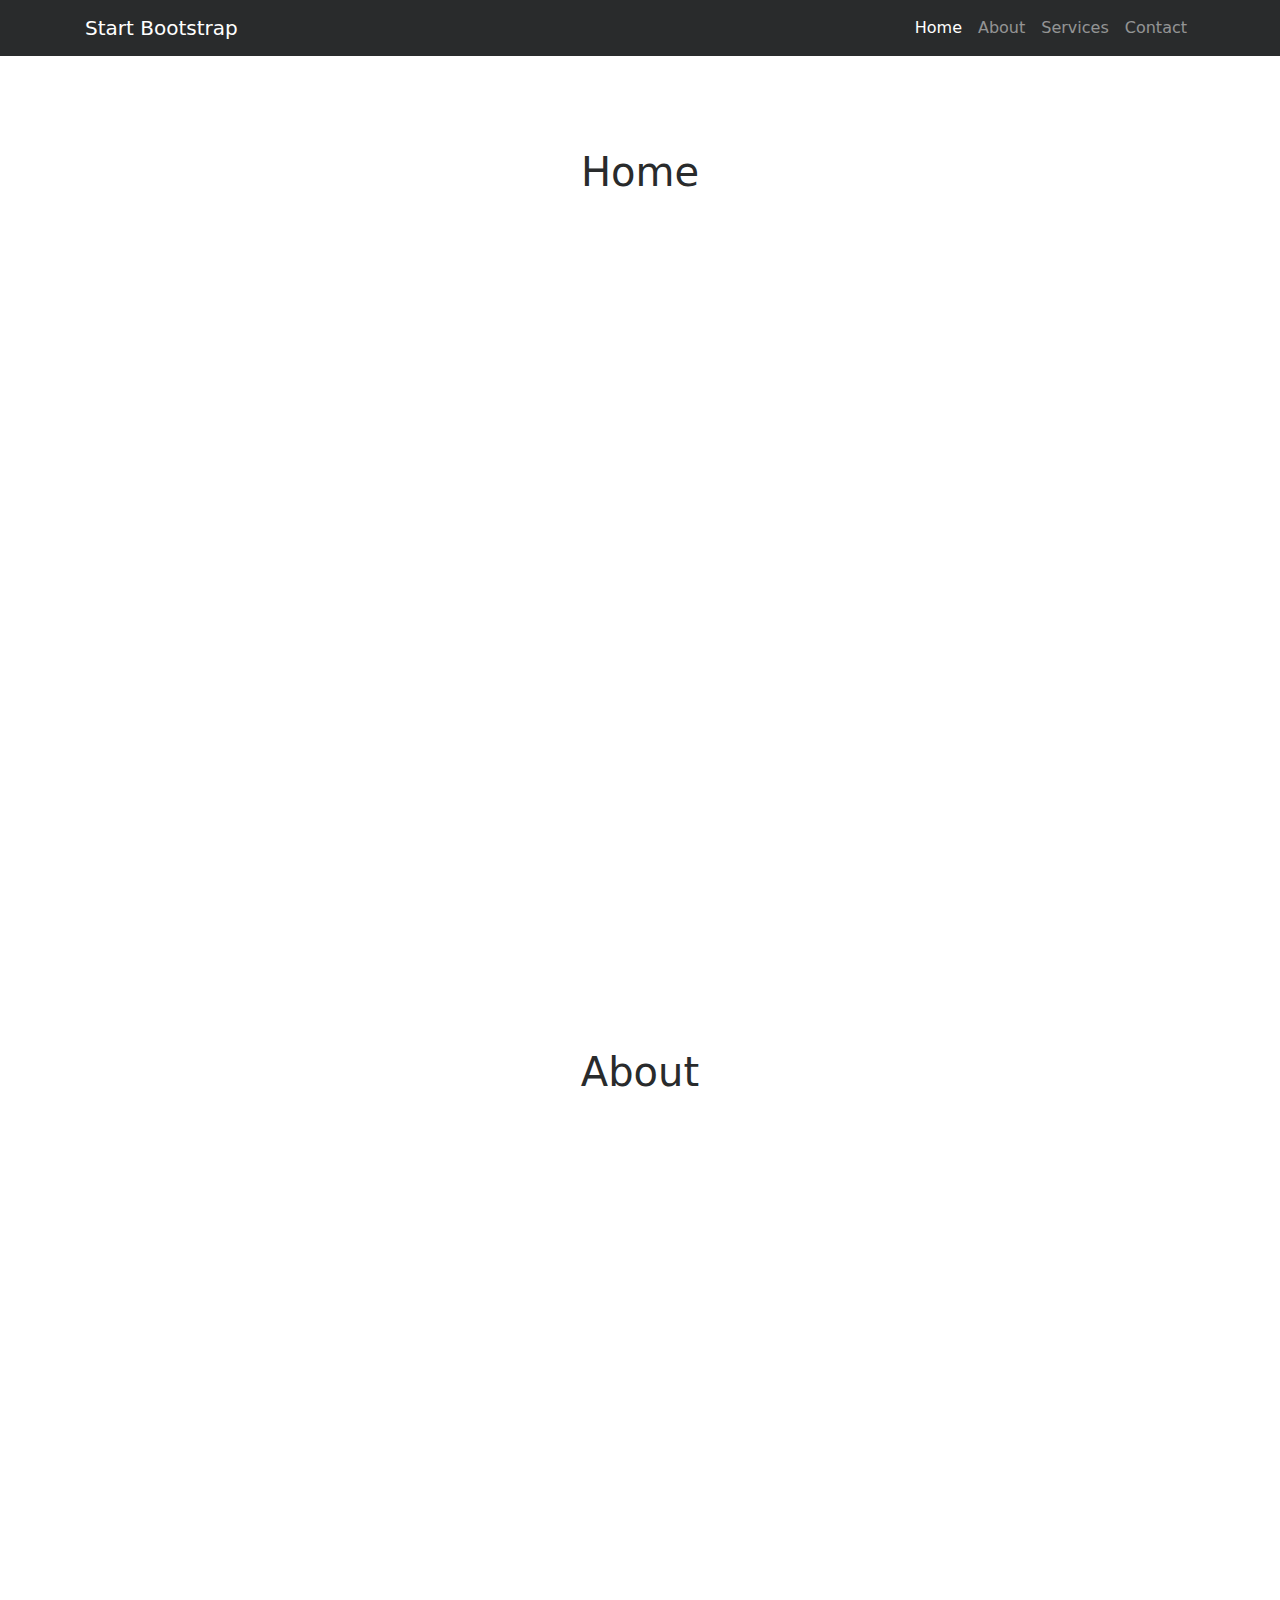
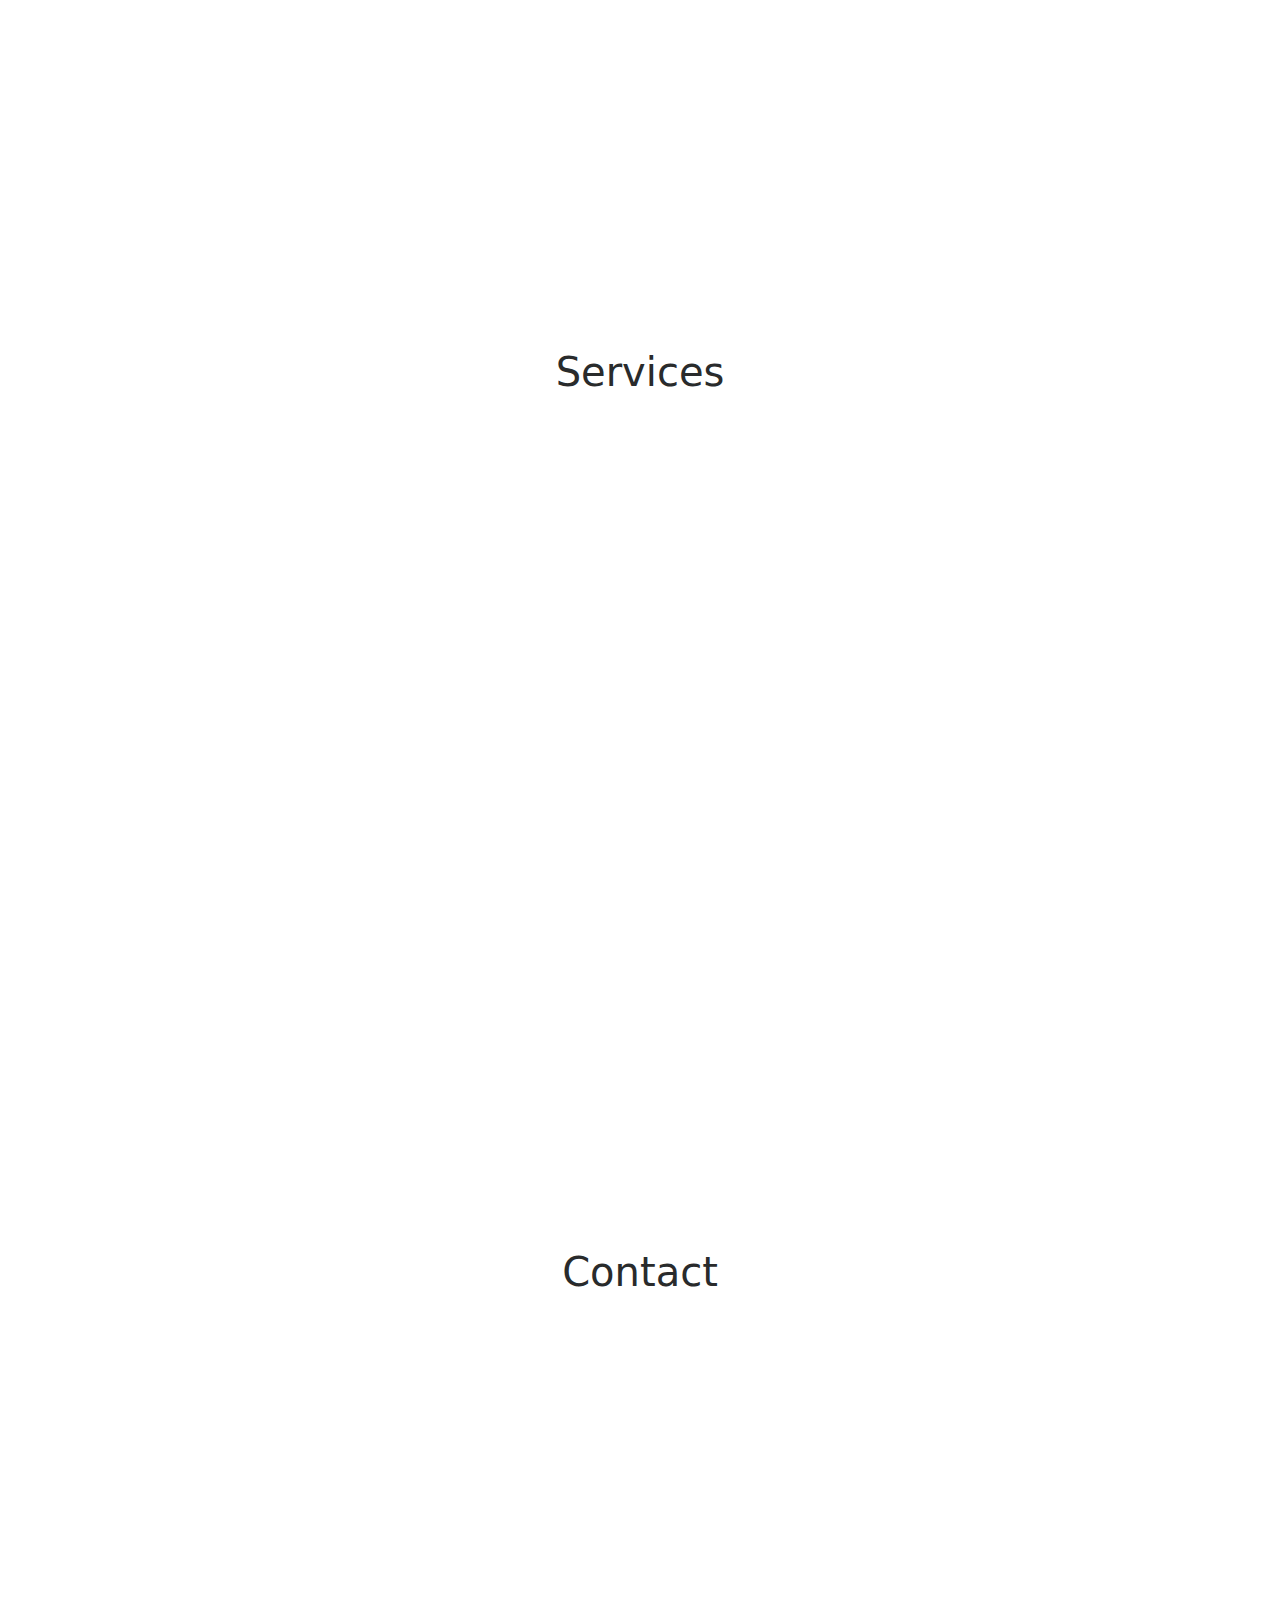
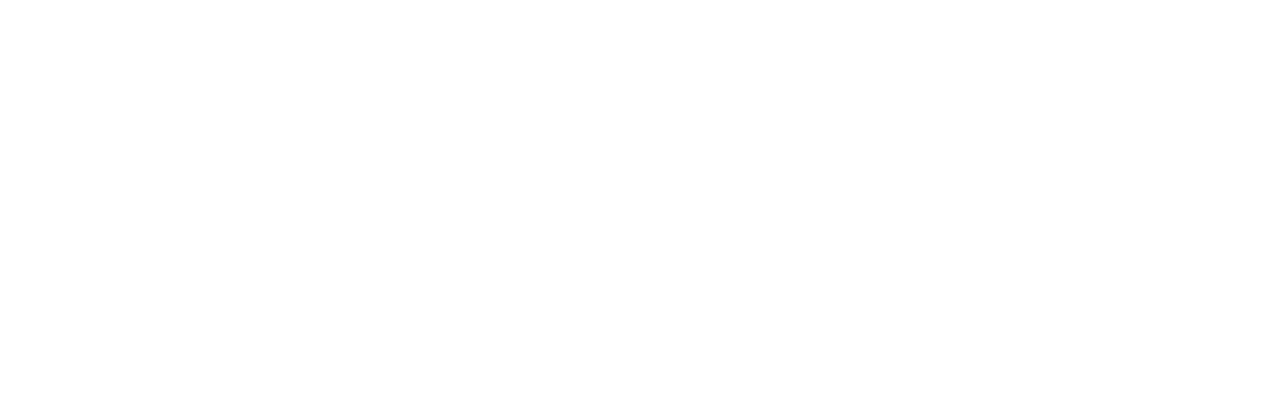
==== ScrollingTheme/00-scrolling-basic-structure/index.html @ 7bb0fd86 "ScrollingTheme" ====
<!DOCTYPE html>
<html lang="en">

<head>

    <meta charset="utf-8">
    <meta name="viewport" content="width=device-width, initial-scale=1, shrink-to-fit=no">
    <meta name="description" content="">
    <meta name="author" content="">

    <title>Full - Start Bootstrap Template</title>

    <!-- Bootstrap core CSS -->
    <link href="vendor/bootstrap-4-alpha-6/css/bootstrap.min.css" rel="stylesheet">

    <!-- Custom styles for this template -->
    <link href="css/scroll-basic.css" rel="stylesheet">

    <!-- Temporary navbar container fix -->
    <style>
    .navbar-toggler {
        z-index: 1;
    }
    
    @media (max-width: 576px) {
        nav > .container {
            width: 100%;
        }
    }
    </style>

</head>
<!--data-spy="scroll"  data-target=".navbar" added for using scroll spy auto active nav-iteam-->
<body data-spy="scroll" data-target=".navbar">

    <!-- Navigation -->
    <nav class="navbar fixed-top navbar-toggleable-md navbar-inverse bg-inverse">
        <button class="navbar-toggler navbar-toggler-right" type="button" data-toggle="collapse" data-target="#navbarExample" aria-controls="navbarExample" aria-expanded="false" aria-label="Toggle navigation">
            <span class="navbar-toggler-icon"></span>
        </button>
        <div class="container">
            <a class="navbar-brand" href="#">Start Bootstrap</a>
            <div class="collapse navbar-collapse" id="navbarExample">
                <ul class="navbar-nav ml-auto">
                    <li class="nav-item">
                        <a class="nav-link" href="#intro">Home <span class="sr-only">(current)</span></a>
                    </li>
                    <li class="nav-item">
                        <a class="nav-link" href="#about">About</a>
                    </li>
                    <li class="nav-item">
                        <a class="nav-link" href="#services">Services</a>
                    </li>
                    <li class="nav-item">
                        <a class="nav-link" href="#contact">Contact</a>
                    </li>
                </ul>
            </div>
        </div>
    </nav>

    <!-- Page Content -->
<section id="intro" class="intro-section">
    <div class="container">
        <div class="row">
            <div class="col-lg-12">
                <h1 class="">Home</h1>
            </div>
        </div>
    </div>
</section>


<section id="about" class="about-section">
    <div class="container">
        <div class="row">
            <div class="col-lg-12">
                <h1 class="">About</h1>
            </div>
        </div>
    </div>
</section>



<section id="services" class="services-section">
    <div class="container">
        <div class="row">
            <div class="col-lg-12">
                <h1 class="">Services</h1>
            </div>
        </div>
    </div>
</section>


<section id="contact" class="contact-section">
    <div class="container">
        <div class="row">
            <div class="col-lg-12 align-middle">
                <h1 class="">Contact</h1>
            </div>
        </div>
    </div>
</section>



    <!-- JavaScript 3.2.1-->
    <script src="vendor/jquery-3.2.1/jquery-3.2.1.min.js"></script>

    <!--Bootstrap core javascript-->
    <script src="vendor/bootstrap-4-alpha-6/js/bootstrap.min.js"></script>

</body>

</html>
---- ScrollingTheme/00-scrolling-basic-structure/css/scroll-basic.css ----
/*!
 * Start Bootstrap - Full (http://startbootstrap.com/template-overviews/full)
 * Copyright 2013-2017 Start Bootstrap
 * Licensed under MIT (https://github.com/BlackrockDigital/startbootstrap-full/blob/master/LICENSE)
 */

body {
    width: 100%;
    height: 100%;
    position: relative;
}

.intro-section,
.about-section,
.services-section,
.contact-section {
    height: 100vh;
    width: 100%;
    padding-top: 150px;
    text-align: center;
    display: flex;
}

.intro-section {}

.about-section {
    background: url('http://placehold.it/1920x1080') no-repeat center center fixed;
    -webkit-background-size: cover;
    -moz-background-size: cover;
    background-size: cover;
    -o-background-size: cover;
}

.services-section {}

.contact-section {
    background: url('http://placehold.it/1920x1080') no-repeat center center fixed;
    -webkit-background-size: cover;
    -moz-background-size: cover;
    background-size: cover;
    -o-background-size: cover;
}


/*#intro {
    background: url('http://placehold.it/1920x1080') no-repeat center center fixed;
    display: flex;
    -webkit-background-size: cover;
    -moz-background-size: cover;
    background-size: cover;
    -o-background-size: cover;
}*/
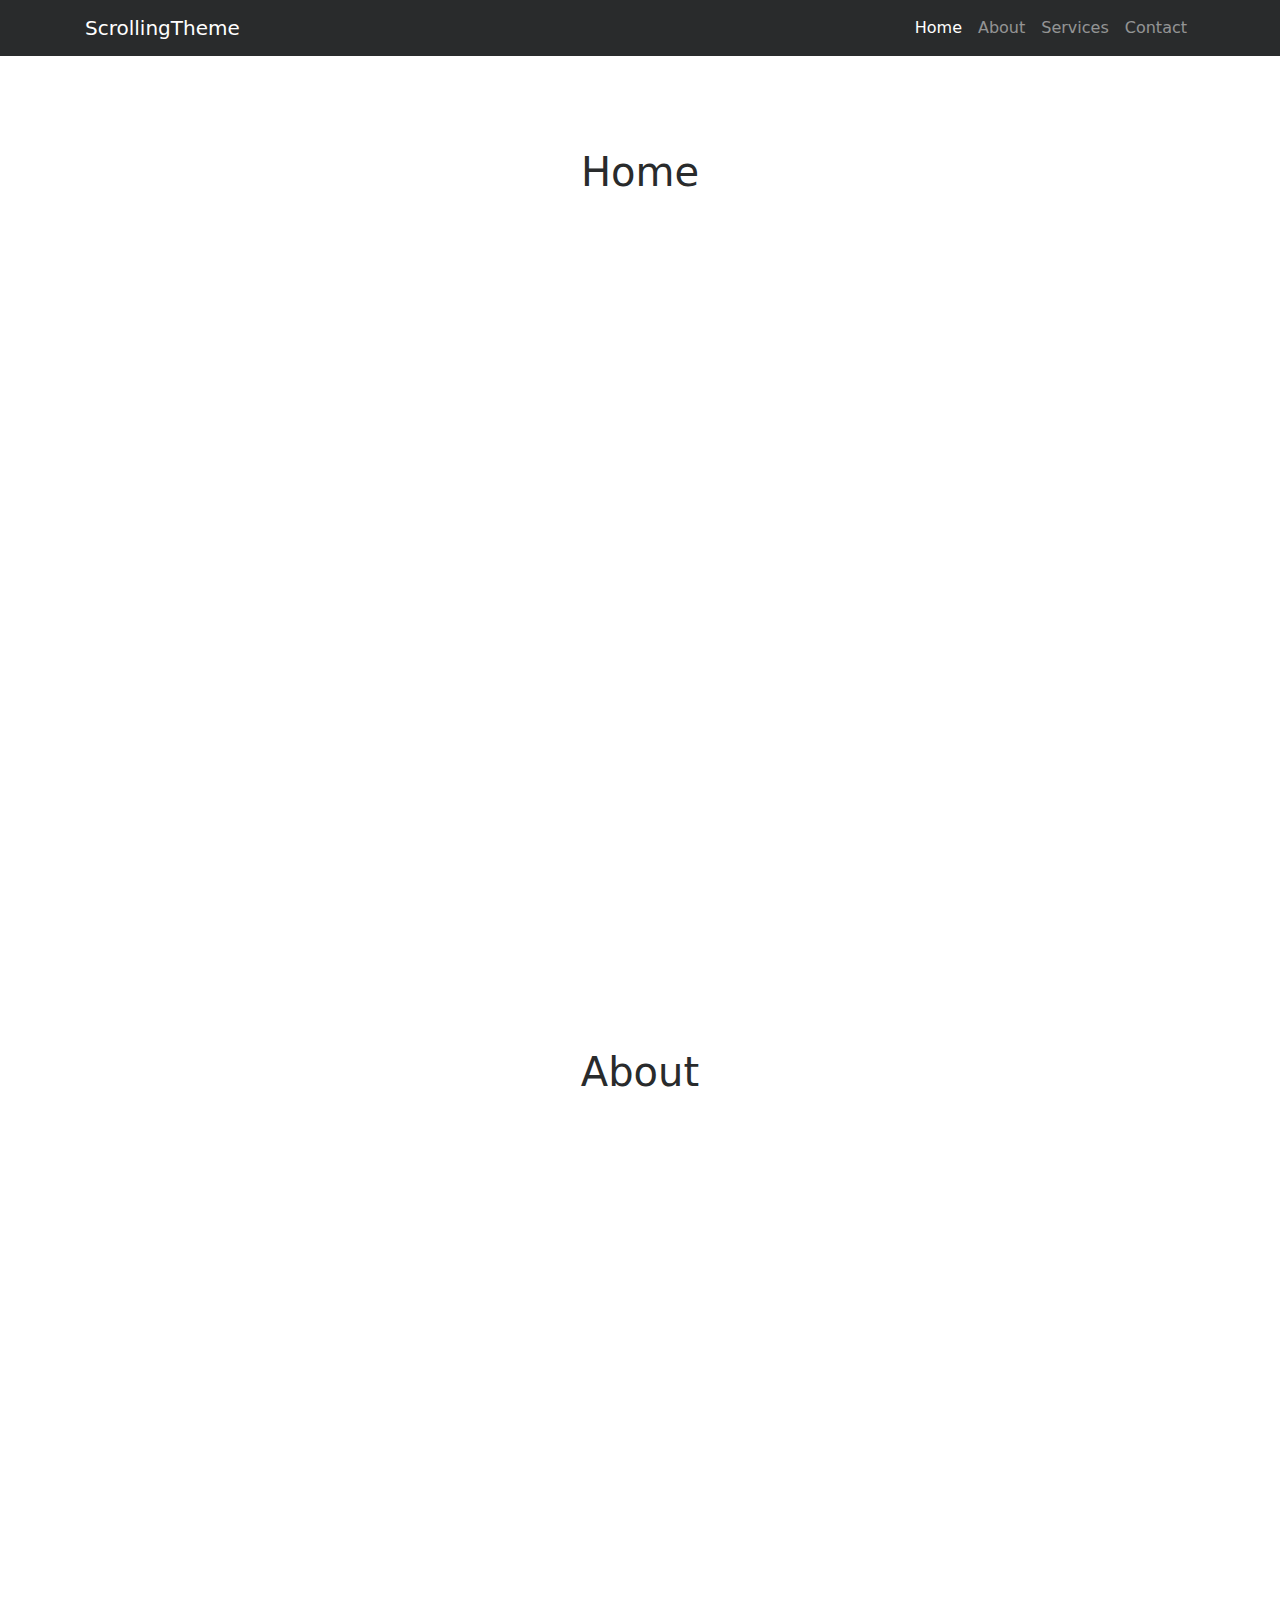
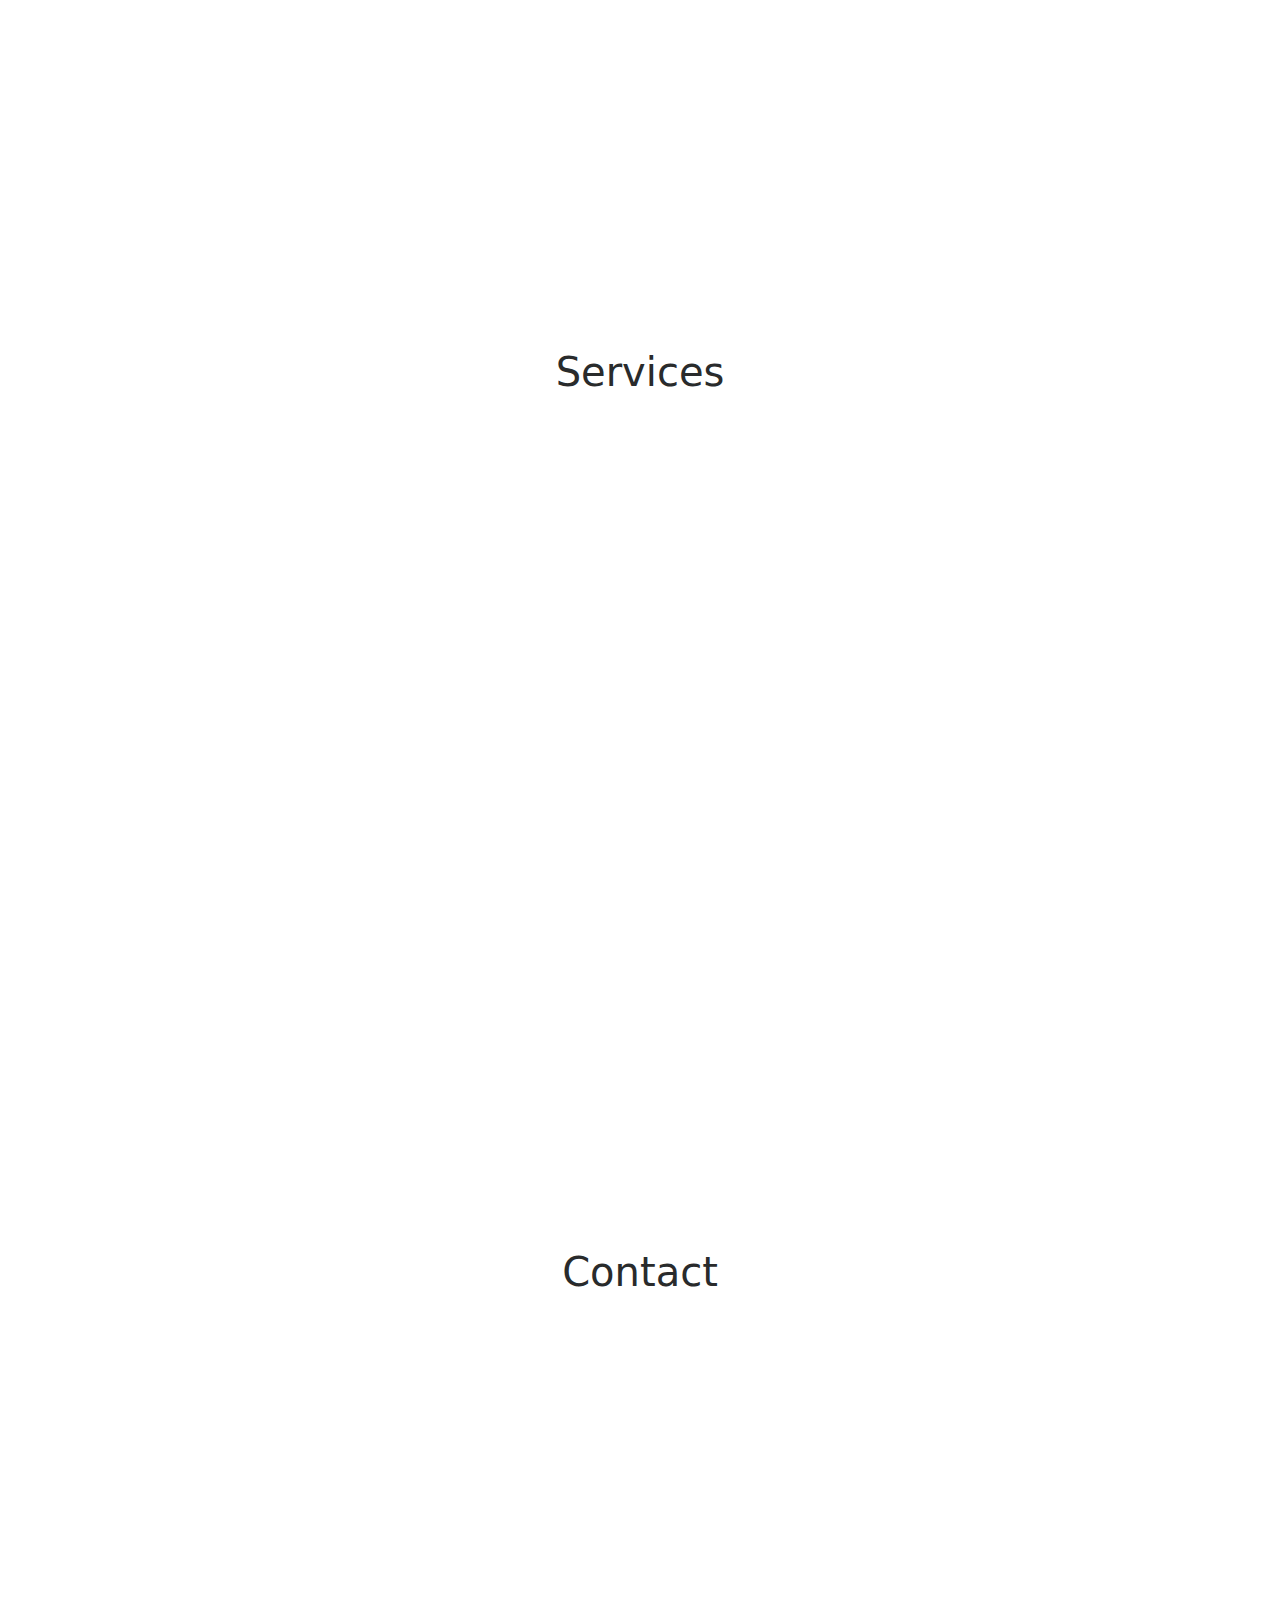
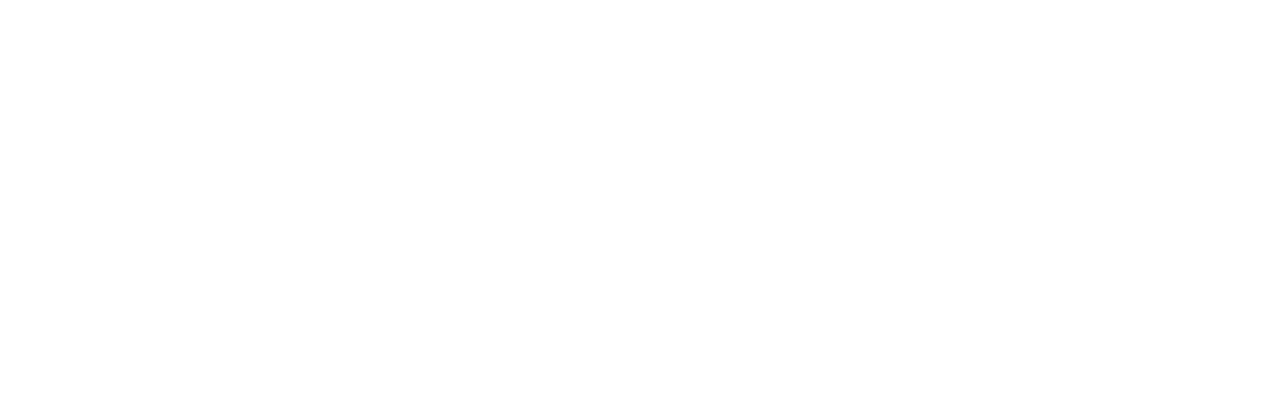
==== commit a8e3aba4: "Update index.html" ====
--- a/ScrollingTheme/00-scrolling-basic-structure/index.html
+++ b/ScrollingTheme/00-scrolling-basic-structure/index.html
@@ -8,7 +8,7 @@
     <meta name="description" content="">
     <meta name="author" content="">
 
-    <title>Full - Start Bootstrap Template</title>
+    <title>ScrollingTheme - Scrolling Beginner Bootstrap Template</title>
 
     <!-- Bootstrap core CSS -->
     <link href="vendor/bootstrap-4-alpha-6/css/bootstrap.min.css" rel="stylesheet">
@@ -39,7 +39,7 @@
             <span class="navbar-toggler-icon"></span>
         </button>
         <div class="container">
-            <a class="navbar-brand" href="#">Start Bootstrap</a>
+            <a class="navbar-brand" href="#">ScrollingTheme</a>
             <div class="collapse navbar-collapse" id="navbarExample">
                 <ul class="navbar-nav ml-auto">
                     <li class="nav-item">
--- a/ScrollingTheme/00-scrolling-basic-structure/css/scroll-basic.css
+++ b/ScrollingTheme/00-scrolling-basic-structure/css/scroll-basic.css
@@ -1,7 +1,7 @@
 /*!
- * Start Bootstrap - Full (http://startbootstrap.com/template-overviews/full)
- * Copyright 2013-2017 Start Bootstrap
- * Licensed under MIT (https://github.com/BlackrockDigital/startbootstrap-full/blob/master/LICENSE)
+ * ArafinShams
+ * Copyright 2016-2017 ArafnShams
+ *
  */
 
 body {
